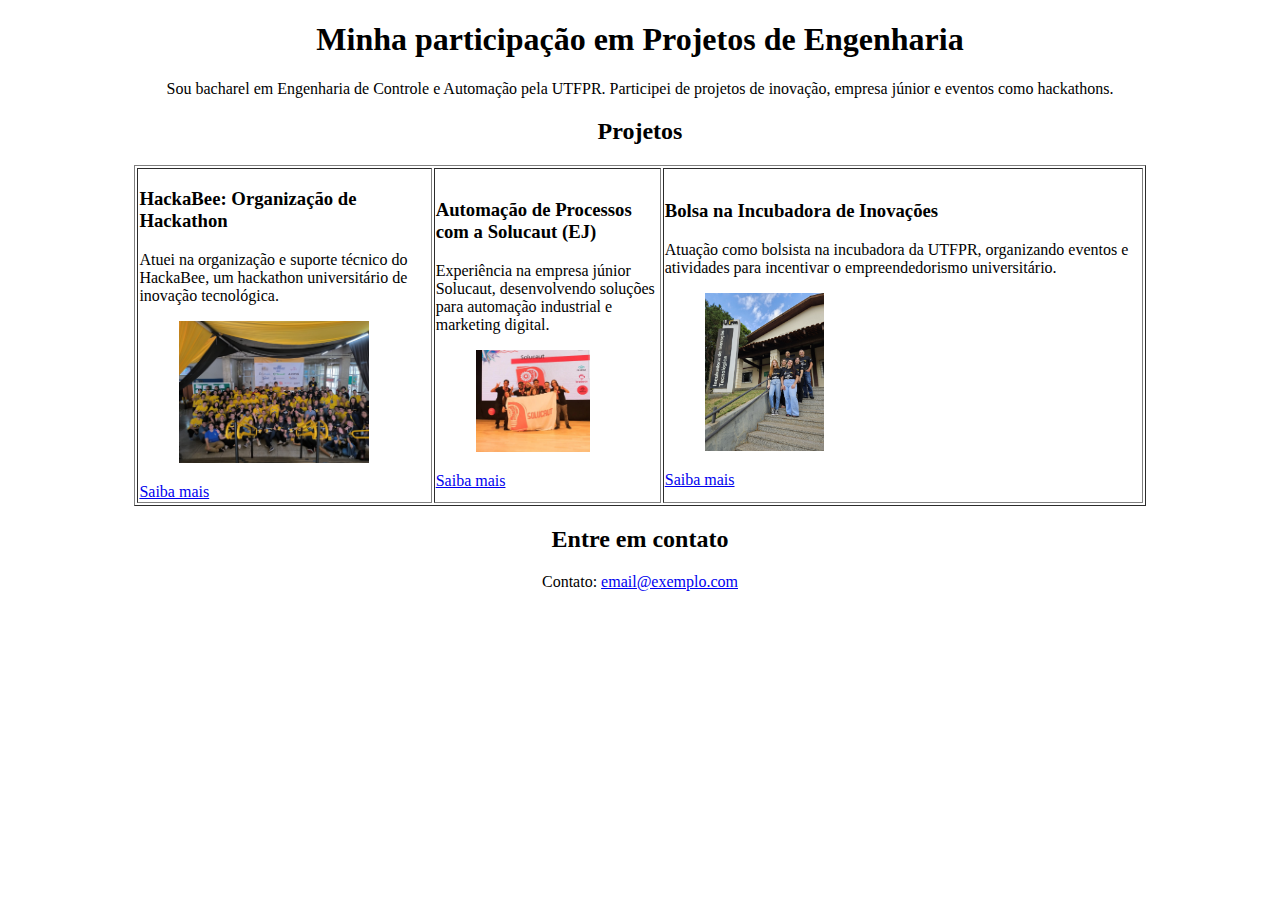
==== index2.html @ 5d44f535 "teste" ====
<!DOCTYPE html>
<html lang="pt-br">
<head>
    <meta charset="UTF-8">
    <meta name="viewport" content="width=device-width, initial-scale=1.0">
    <title>Portfólio - Ensino de Programação</title>
</head>
<body>
    <center>
        <h1>Minha participação em Projetos de Engenharia</h1>
        <p>Sou bacharel em Engenharia de Controle e Automação pela UTFPR. Participei de projetos de inovação, empresa júnior e eventos como hackathons.</p>
        <h2>Projetos</h2>
        <table border="1" width="80%">
            <tr>
                <td>
                    <h3>HackaBee: Organização de Hackathon</h3>
                    <p>Atuei na organização e suporte técnico do HackaBee, um hackathon universitário de inovação tecnológica.</p>
                    <figure>
                        <img src="Imagens/hackabee.jpg" width="90%">
                    </figure> 
                    <a href="#">Saiba mais</a>
                </td>
                <td>
                    <h3>Automação de Processos com a Solucaut (EJ)</h3>
                    <p>Experiência na empresa júnior Solucaut, desenvolvendo soluções para automação industrial e marketing digital.</p>
                    <figure>
                        <img src="Imagens/solucaut.jpeg" width="80%">
                    </figure> 
                    <a href="#">Saiba mais</a>
                </td>
                <td>
                    <h3>Bolsa na Incubadora de Inovações</h3>
                    <p>Atuação como bolsista na incubadora da UTFPR, organizando eventos e atividades para incentivar o empreendedorismo universitário.</p>
                    <figure>
                        <img src="Imagens/incubadora.jpeg" width="30%">
                    </figure> 
                    <a href="#">Saiba mais</a>
                </td>
            </tr>
        </table>
        <h2>Entre em contato</h2>
        <p>Contato: <a href="tabita.tavares@alunos.utfpr.edu.br">email@exemplo.com</a></p>
    </center>
    </body>
</html>
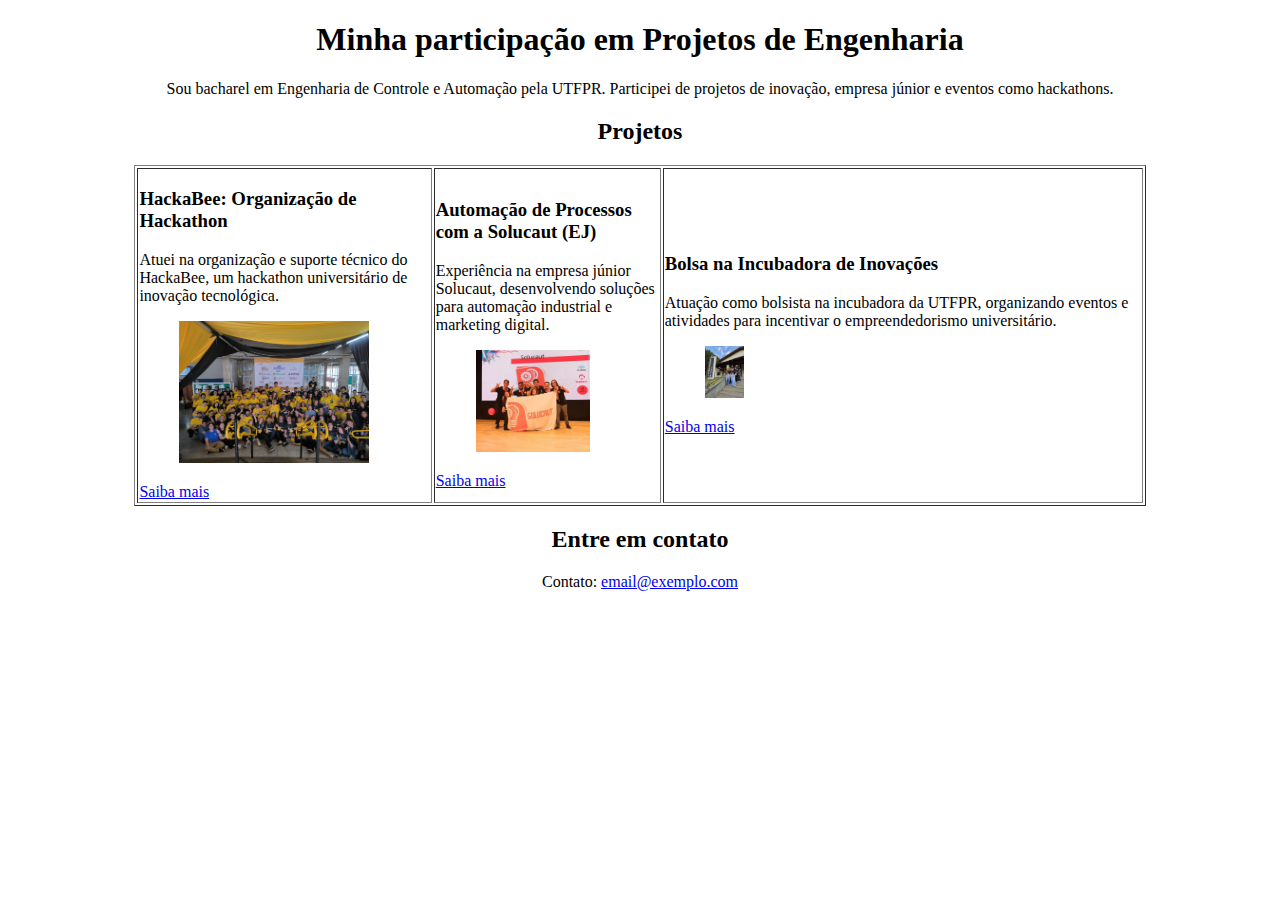
==== commit a9ccc8ef: "tentando" ====
--- a/index2.html
+++ b/index2.html
@@ -32,7 +32,7 @@
                     <h3>Bolsa na Incubadora de Inovações</h3>
                     <p>Atuação como bolsista na incubadora da UTFPR, organizando eventos e atividades para incentivar o empreendedorismo universitário.</p>
                     <figure>
-                        <img src="Imagens/incubadora.jpeg" width="30%">
+                        <img src="Imagens/incubadora.jpeg" width="10%">
                     </figure> 
                     <a href="#">Saiba mais</a>
                 </td>
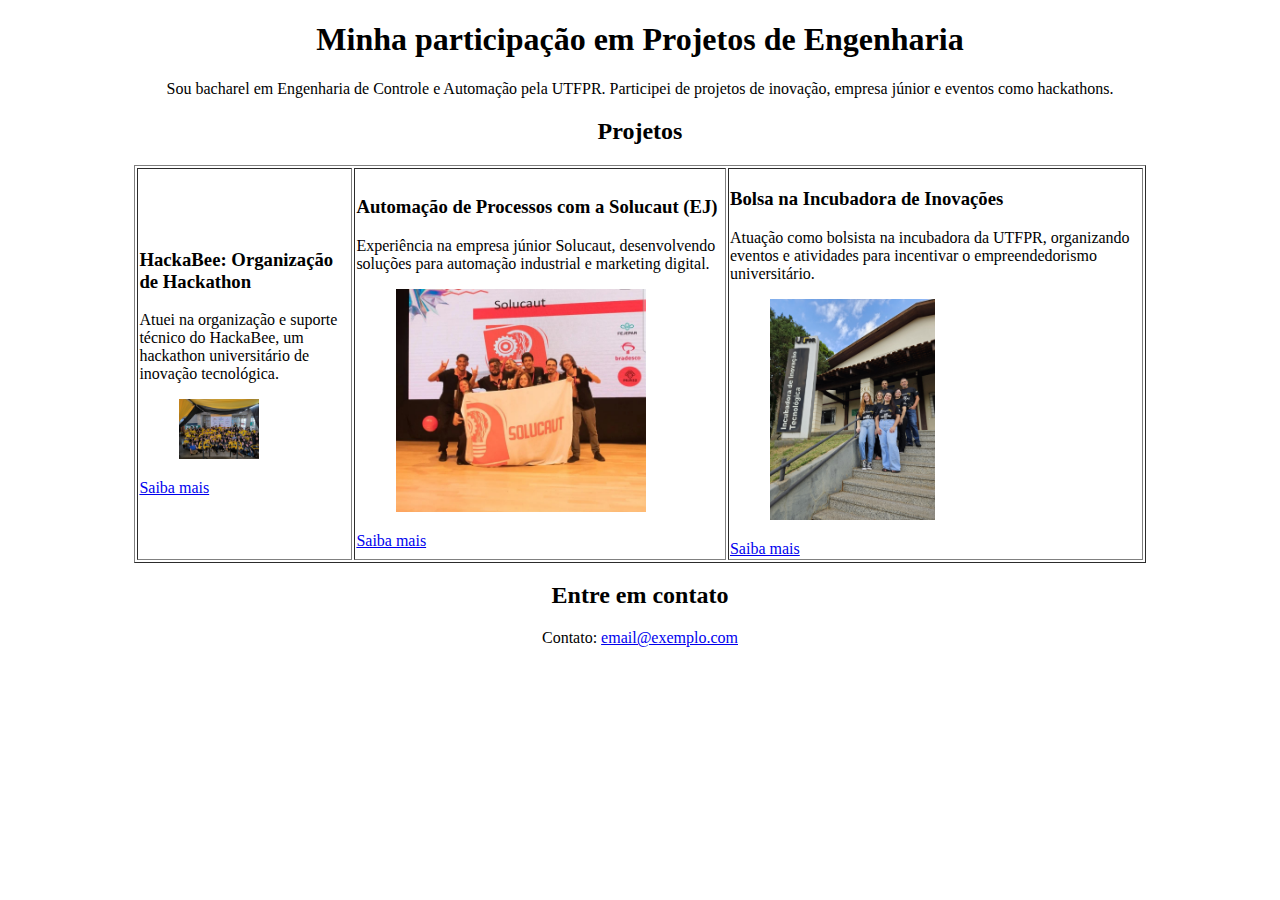
==== commit a5307eae: "indo" ====
--- a/index2.html
+++ b/index2.html
@@ -16,7 +16,7 @@
                     <h3>HackaBee: Organização de Hackathon</h3>
                     <p>Atuei na organização e suporte técnico do HackaBee, um hackathon universitário de inovação tecnológica.</p>
                     <figure>
-                        <img src="Imagens/hackabee.jpg" width="90%">
+                        <img src="Imagens/hackabee.jpg" width="80">
                     </figure> 
                     <a href="#">Saiba mais</a>
                 </td>
@@ -24,7 +24,7 @@
                     <h3>Automação de Processos com a Solucaut (EJ)</h3>
                     <p>Experiência na empresa júnior Solucaut, desenvolvendo soluções para automação industrial e marketing digital.</p>
                     <figure>
-                        <img src="Imagens/solucaut.jpeg" width="80%">
+                        <img src="Imagens/solucaut.jpeg" width="250">
                     </figure> 
                     <a href="#">Saiba mais</a>
                 </td>
@@ -32,7 +32,7 @@
                     <h3>Bolsa na Incubadora de Inovações</h3>
                     <p>Atuação como bolsista na incubadora da UTFPR, organizando eventos e atividades para incentivar o empreendedorismo universitário.</p>
                     <figure>
-                        <img src="Imagens/incubadora.jpeg" width="10%">
+                        <img src="Imagens/incubadora.jpeg" width="50%">
                     </figure> 
                     <a href="#">Saiba mais</a>
                 </td>
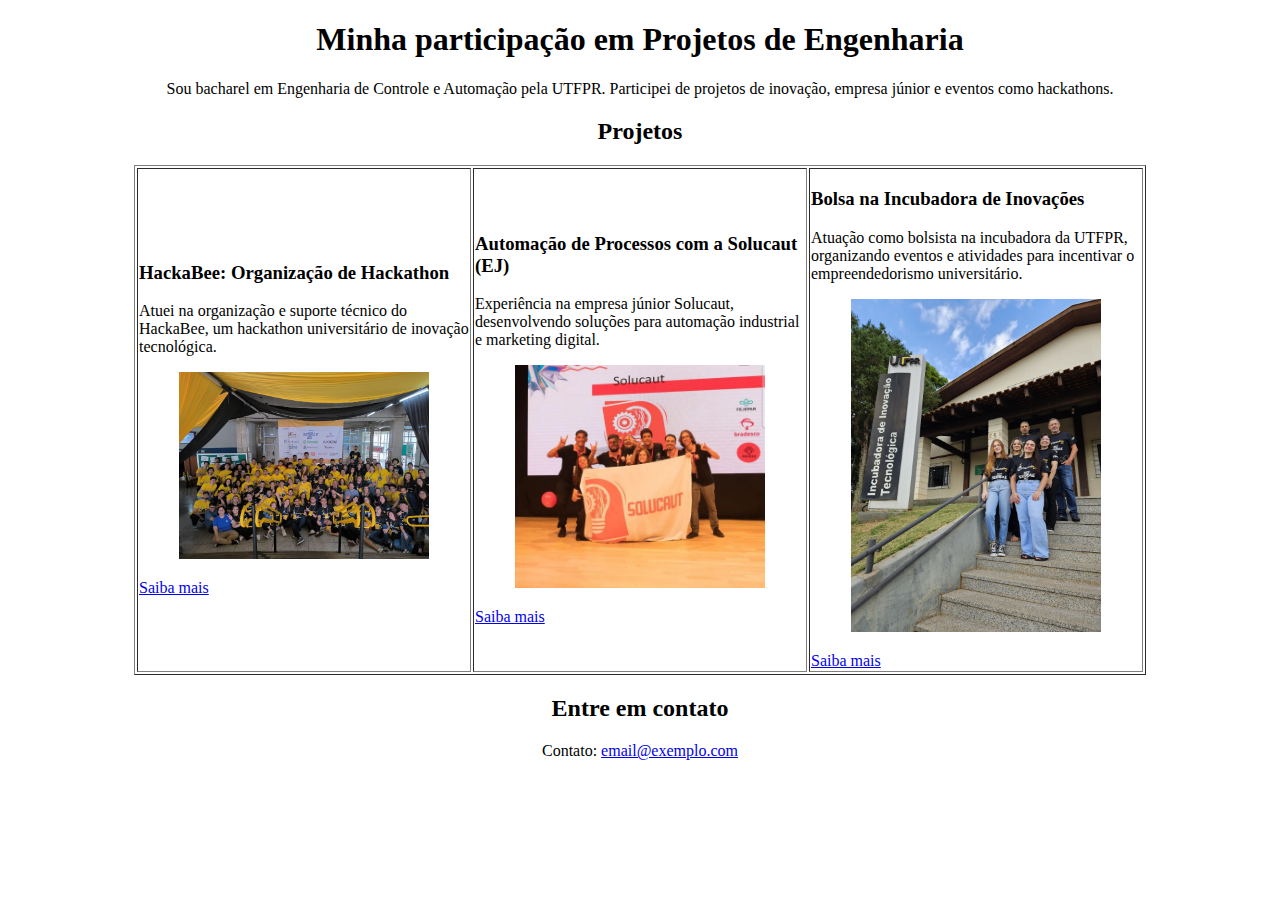
==== commit 0bd41144: "250" ====
--- a/index2.html
+++ b/index2.html
@@ -16,7 +16,7 @@
                     <h3>HackaBee: Organização de Hackathon</h3>
                     <p>Atuei na organização e suporte técnico do HackaBee, um hackathon universitário de inovação tecnológica.</p>
                     <figure>
-                        <img src="Imagens/hackabee.jpg" width="80">
+                        <img src="Imagens/hackabee.jpg" width="250">
                     </figure> 
                     <a href="#">Saiba mais</a>
                 </td>
@@ -32,7 +32,7 @@
                     <h3>Bolsa na Incubadora de Inovações</h3>
                     <p>Atuação como bolsista na incubadora da UTFPR, organizando eventos e atividades para incentivar o empreendedorismo universitário.</p>
                     <figure>
-                        <img src="Imagens/incubadora.jpeg" width="50%">
+                        <img src="Imagens/incubadora.jpeg" width="250">
                     </figure> 
                     <a href="#">Saiba mais</a>
                 </td>
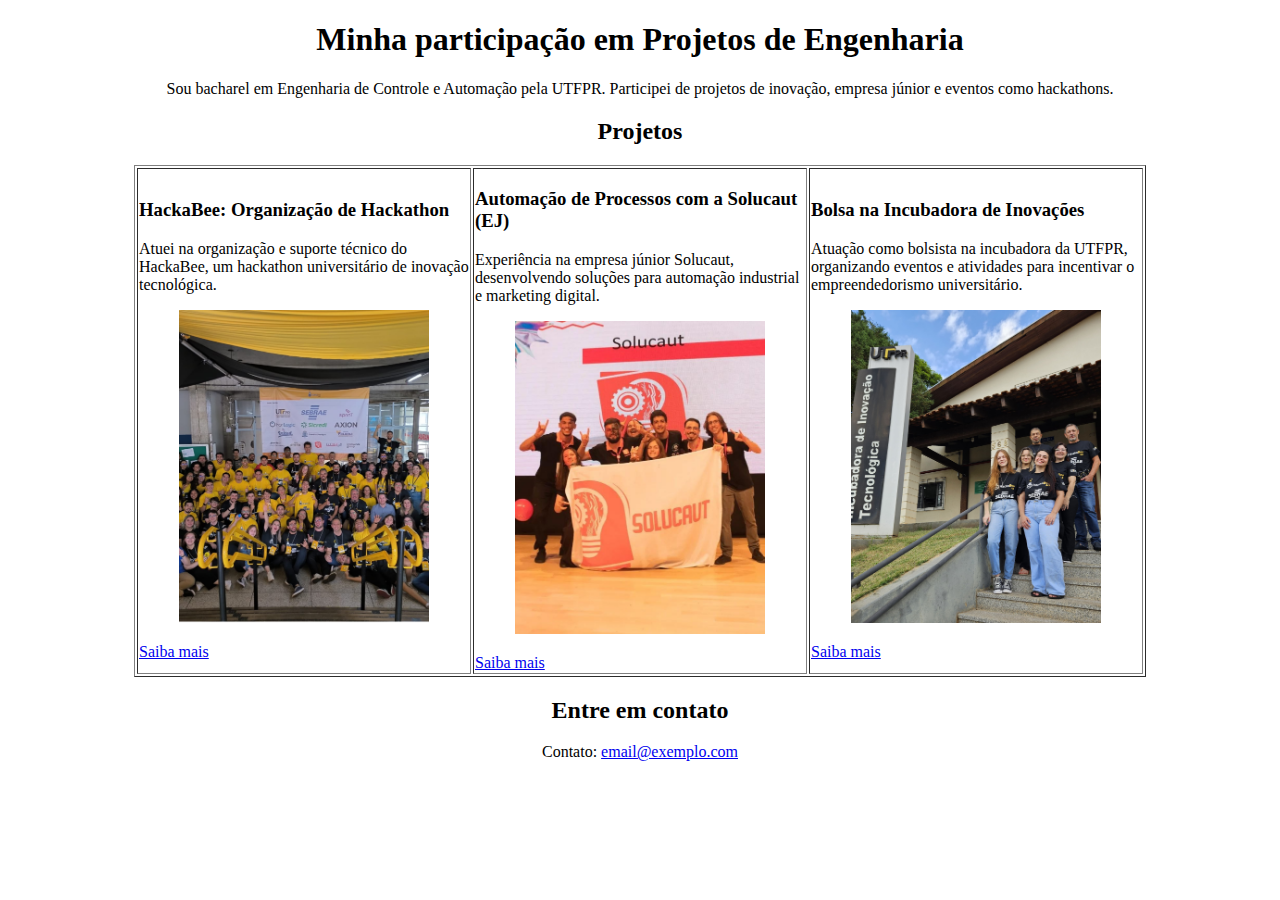
==== commit 4ad388d4: "imagem" ====
--- a/index2.html
+++ b/index2.html
@@ -16,7 +16,7 @@
                     <h3>HackaBee: Organização de Hackathon</h3>
                     <p>Atuei na organização e suporte técnico do HackaBee, um hackathon universitário de inovação tecnológica.</p>
                     <figure>
-                        <img src="Imagens/hackabee.jpg" width="250">
+                        <img src="Imagens/hackabee.png" width="250">
                     </figure> 
                     <a href="#">Saiba mais</a>
                 </td>
@@ -24,7 +24,7 @@
                     <h3>Automação de Processos com a Solucaut (EJ)</h3>
                     <p>Experiência na empresa júnior Solucaut, desenvolvendo soluções para automação industrial e marketing digital.</p>
                     <figure>
-                        <img src="Imagens/solucaut.jpeg" width="250">
+                        <img src="Imagens/solucaut.png" width="250">
                     </figure> 
                     <a href="#">Saiba mais</a>
                 </td>
@@ -32,7 +32,7 @@
                     <h3>Bolsa na Incubadora de Inovações</h3>
                     <p>Atuação como bolsista na incubadora da UTFPR, organizando eventos e atividades para incentivar o empreendedorismo universitário.</p>
                     <figure>
-                        <img src="Imagens/incubadora.jpeg" width="250">
+                        <img src="Imagens/incubadora.png" width="250">
                     </figure> 
                     <a href="#">Saiba mais</a>
                 </td>
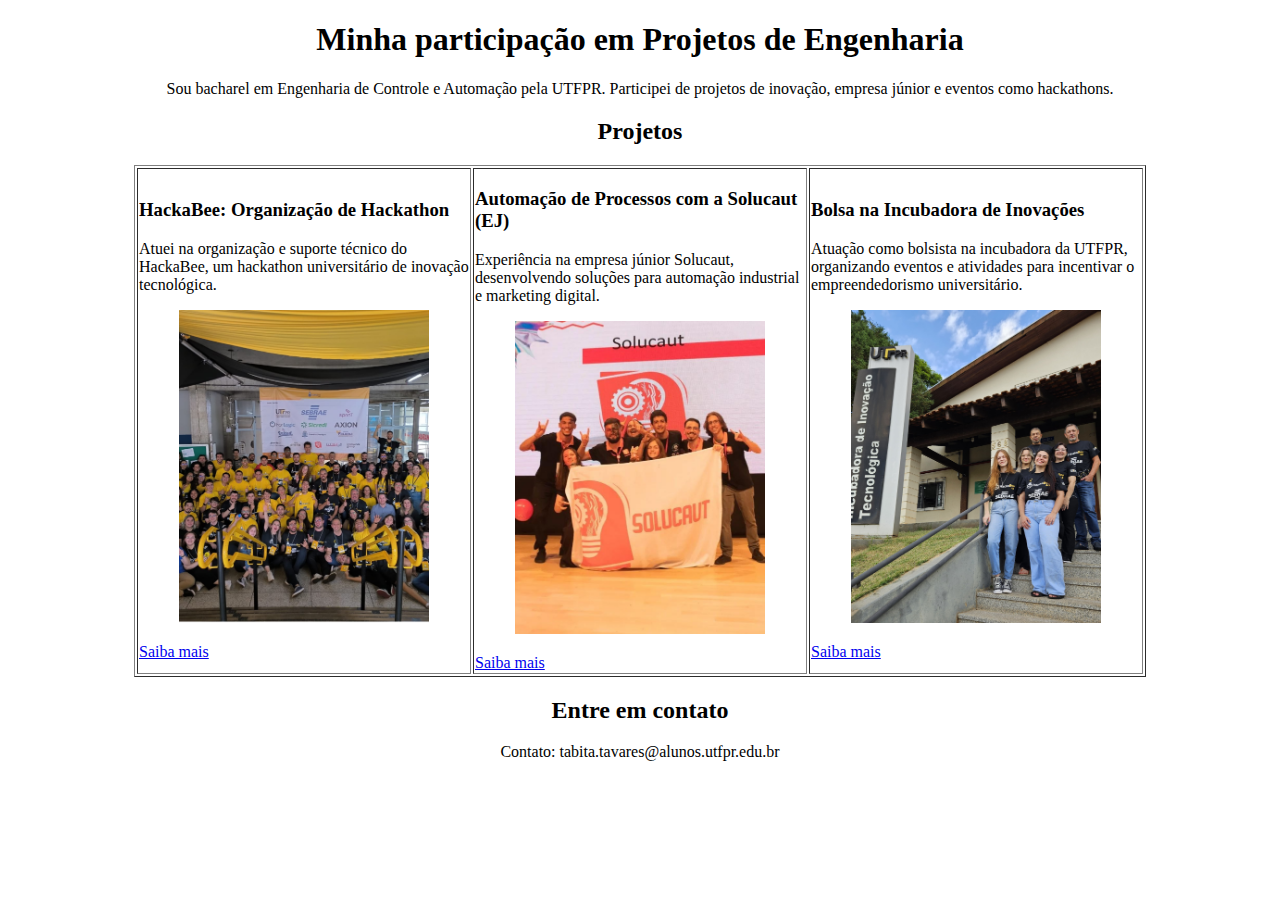
==== commit 6f3c7f21: "email" ====
--- a/index2.html
+++ b/index2.html
@@ -39,7 +39,7 @@
             </tr>
         </table>
         <h2>Entre em contato</h2>
-        <p>Contato: <a href="tabita.tavares@alunos.utfpr.edu.br">email@exemplo.com</a></p>
+        <p>Contato: <a>tabita.tavares@alunos.utfpr.edu.br</a></p>
     </center>
     </body>
 </html>
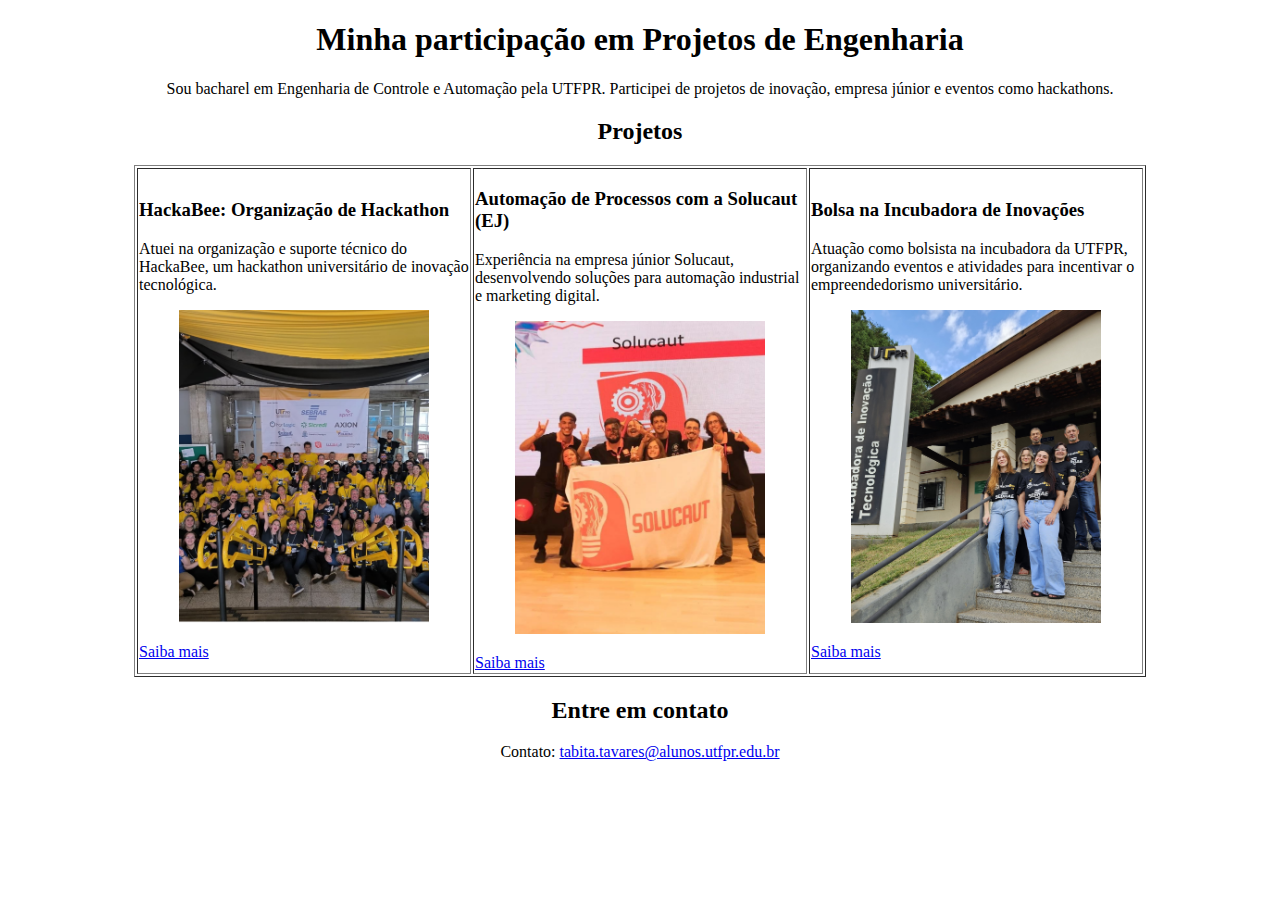
==== commit 9f6b22c2: "foi" ====
--- a/index2.html
+++ b/index2.html
@@ -39,7 +39,7 @@
             </tr>
         </table>
         <h2>Entre em contato</h2>
-        <p>Contato: <a>tabita.tavares@alunos.utfpr.edu.br</a></p>
+        <p>Contato: <a href="#">tabita.tavares@alunos.utfpr.edu.br</a></p>
     </center>
     </body>
 </html>
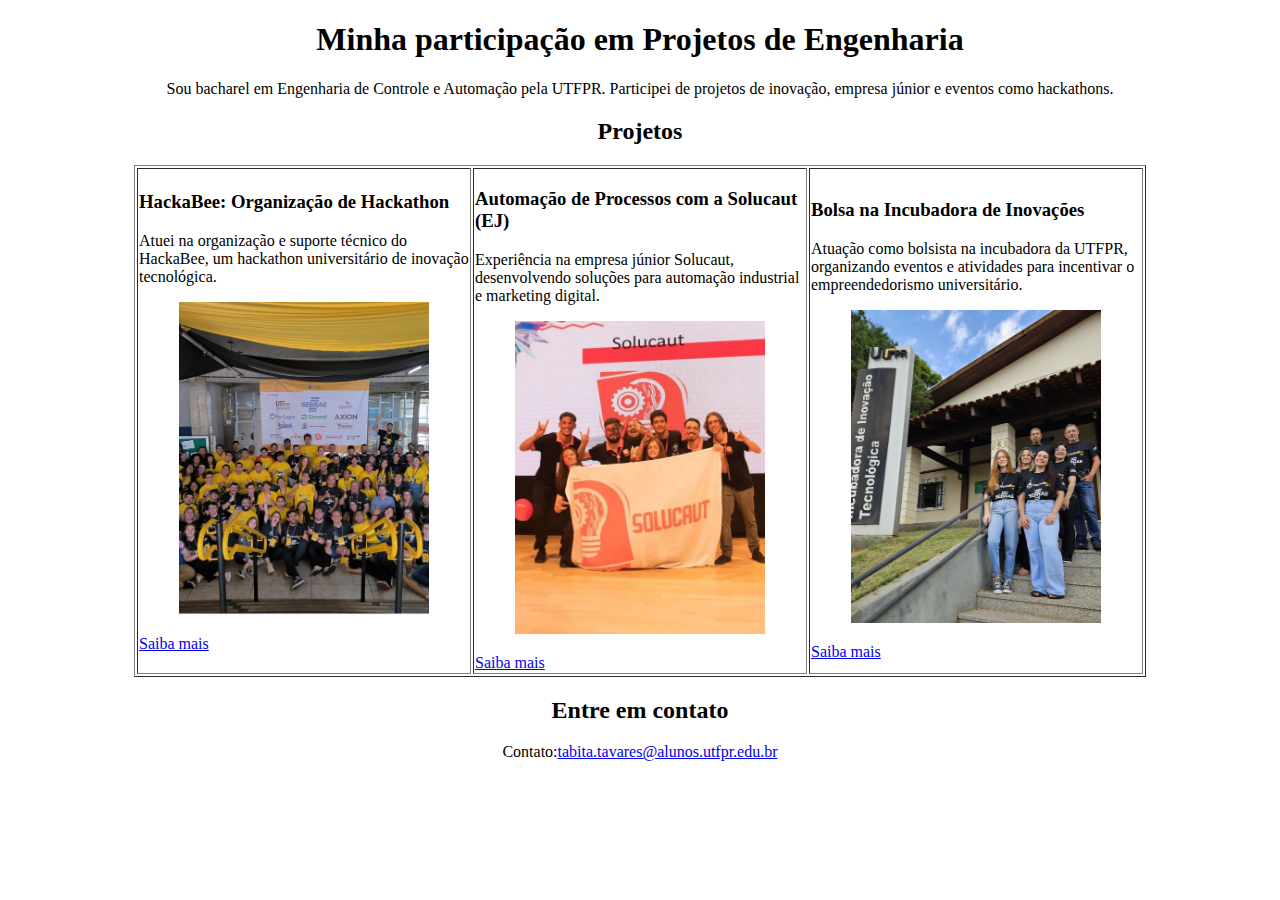
==== commit d59f9795: "final" ====
--- a/index2.html
+++ b/index2.html
@@ -19,6 +19,7 @@
                         <img src="Imagens/hackabee.png" width="250">
                     </figure> 
                     <a href="#">Saiba mais</a>
+                    <p></p>
                 </td>
                 <td>
                     <h3>Automação de Processos com a Solucaut (EJ)</h3>
@@ -26,6 +27,7 @@
                     <figure>
                         <img src="Imagens/solucaut.png" width="250">
                     </figure> 
+                    <p></p>
                     <a href="#">Saiba mais</a>
                 </td>
                 <td>
@@ -34,12 +36,13 @@
                     <figure>
                         <img src="Imagens/incubadora.png" width="250">
                     </figure> 
+                    <p></p>
                     <a href="#">Saiba mais</a>
                 </td>
             </tr>
         </table>
         <h2>Entre em contato</h2>
-        <p>Contato: <a href="#">tabita.tavares@alunos.utfpr.edu.br</a></p>
+        <p>Contato:<a href="#">tabita.tavares@alunos.utfpr.edu.br</a></p>
     </center>
     </body>
 </html>
